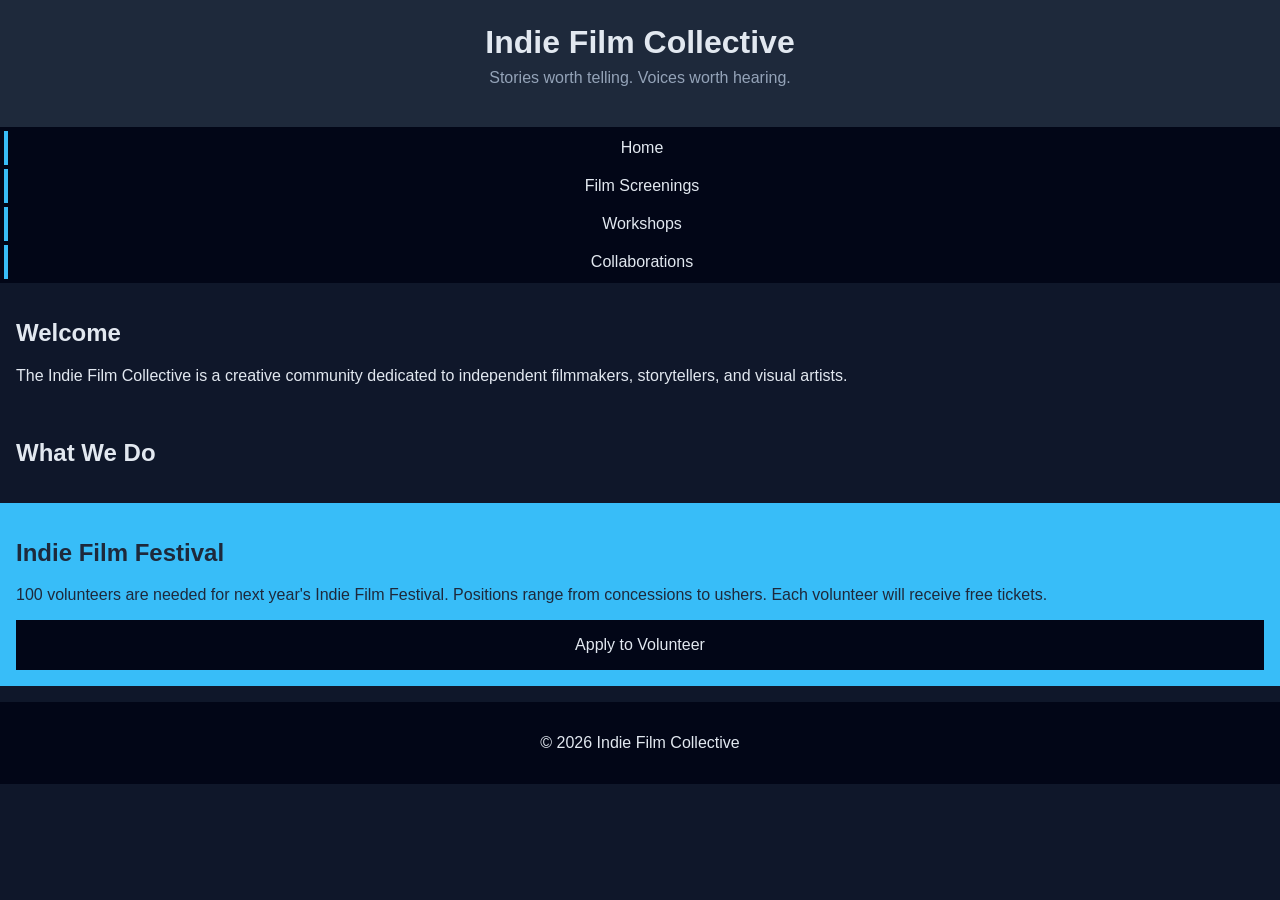
==== index.html @ ce80f1ba "added new pages - moved some content from home page to new, dedicated pages" ====
<!DOCTYPE html>
<html lang="en">
<head>
    <meta charset="UTF-8">
    <meta name="viewport" content="width=device-width, initial-scale=1.0">
    <title>Indie Film Collective</title>
    <link rel="stylesheet" href="styles.css">
</head>

<body>
<!-- Copy and paste this header in each new page -->
<header>
    <h1>Indie Film Collective</h1>
    <p>Stories worth telling. Voices worth hearing.</p>
</header>
<!-- Update these hrefs to relative links to their new pages and copy and paste in each new page -->
<nav>
    <ul>
        <li><a href="index.html">Home</a></li>
        <li><a href="screenings.html">Film Screenings</a></li>
        <li><a href="workshops.html">Workshops</a></li>
        <li><a href="collaborations.html">Collaborations</a></li>
    </ul>
</nav>
<main>
    <!-- This section stays on the homepage -->
    <section>
        <h2>Welcome</h2>
        <p>The Indie Film Collective is a creative community dedicated to independent filmmakers, storytellers, and visual artists.</p>
        <img src="images/filmmaker.jpg" width="500" alt="">
    </section>
    <section> <!-- This section can be deleted from the homepage. It will not be copied to a new page -->
        <h2>What We Do</h2>
        <div class="card-row">
            <!-- Transfer this section the the new screenings page -->
            
            <!-- Transfer this section the the new workshops page -->
                       
            <!-- Transfer this section the the new collaborations page -->
            
        </div>
    </section>
</main>
<!--Copy this aside in each new page-->
<aside>
    <h2>Indie Film Festival</h2>
    <p>100 volunteers are needed for next year's Indie Film Festival. Positions range from concessions to ushers. Each volunteer will receive free tickets.</p>
    <a href="#">Apply to Volunteer</a>
</aside>
<!--Copy this footer in each new page-->
<footer>
    <p>&copy; 2026 Indie Film Collective</p>
</footer>
</body>
</html>
---- styles.css ----
/* CSS by Christina Carrasquilla, iteration by Ellen Gabis */

/* ===== Color Palette ===== 

    backgound: #0f172a;
    nav-footer: #020617;
    card: #1e293b;
    text-main: #e2e8f0;
    text-muted: #94a3b8;
    accent: #38bdf8;
}
*/

/* ===== GLOBAL (Base) Styles ===== */
body {
    font-family: Helvetica, Arial, sans-serif;
    margin: 0;
    background-color: #0f172a;
    color: #e2e8f0;
    min-width:500px;
    display:grid;
    grid-template-columns:1fr;
}

header {
    background-color: #1e293b;
    text-align: center;
    padding: 1.5rem;
}

header h1 {
    margin: 0;
}

header p {
    margin-top: 0.5rem;
    color: #94a3b8;
}

nav {
    background-color: #020617;
}

nav ul {
    list-style: none;
    margin: 0;
    padding: 0;
}

nav a {
    color: #e2e8f0;
    text-decoration: none;
    padding: 0.5rem;
    display: block;
    border-left: 4px solid #38bdf8;
    margin: .25rem;
}

nav a:hover {
    background-color: #334155;
}

main {
    padding: 1rem;
}

img {
    width:100%;
}

#screenings, #workshops, #collaborations {
    background-color: #1e293b;
    padding: 1rem;
    padding: 1rem;
    border-left: 4px solid #38bdf8;
}

aside {
    background-color: #38bdf8;
    color: #1e293b;
    padding: 1rem;
    padding: 1rem;
}

a {
    display:block;
    background-color:#020617;
    color:#e2e8f0;
    padding:1rem 2rem;
    text-decoration:none;
    text-align:center;
}
a:hover {
    color:#020617;
    background-color:#e2e8f0;
}

footer {
    background-color: #020617;
    text-align: center;
    padding: 1rem;
    margin-top: 1rem;
}

/* ===== Media Query (Medium) ===== */
/* write a media query for a screen with at least 800px */
/* change the body's grid template to 1fr 300px */
/* target the header, nav, and footer and style their grid-column to 1/-1 */
/* target the nav and display it flex, spaceed around */
/* target the .card-row to display flex */
/* target the sections in .card-row witha width for 30% */
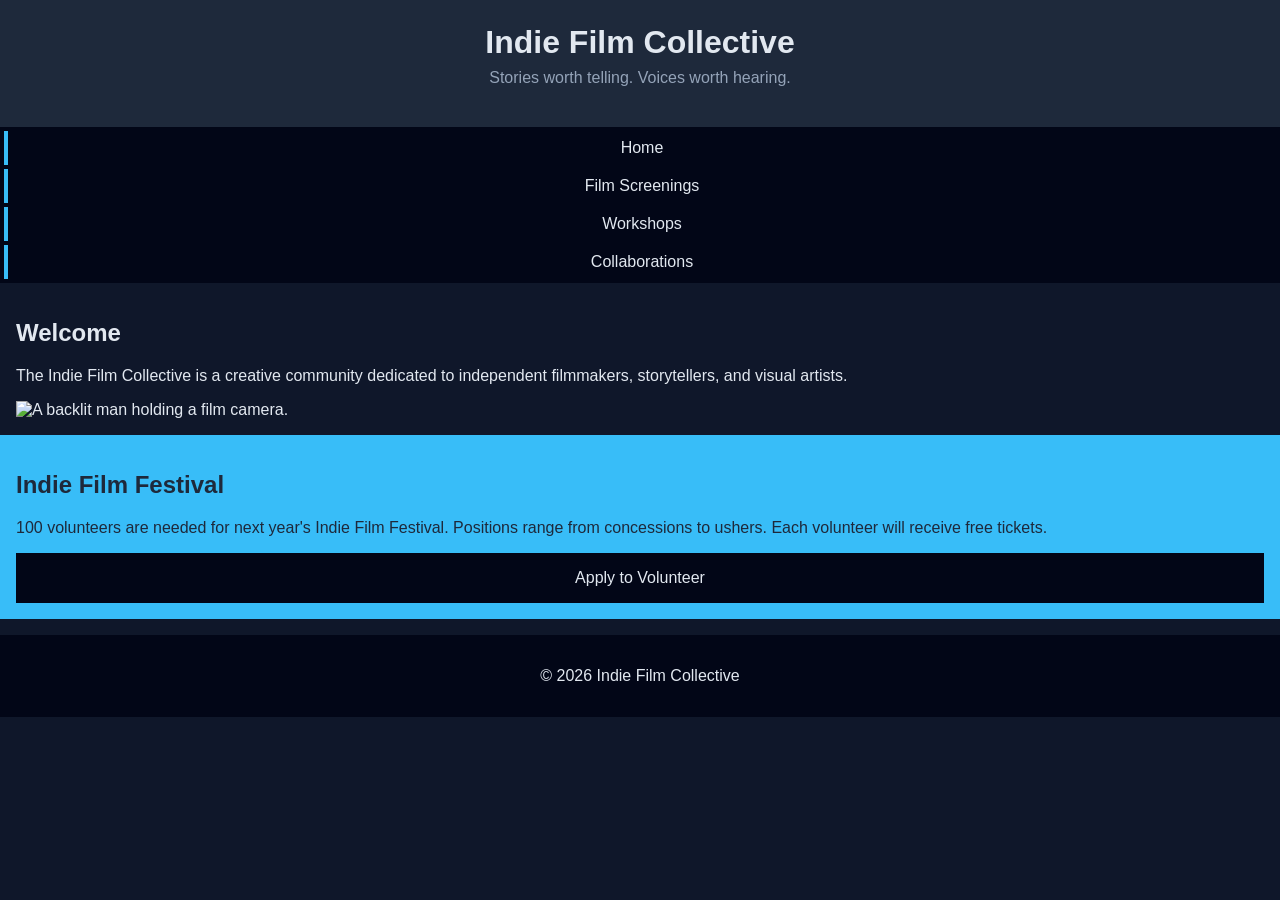
==== commit 78eea091: "html iteration - added more content to pages - alt text added to images" ====
--- a/index.html
+++ b/index.html
@@ -6,14 +6,11 @@
     <title>Indie Film Collective</title>
     <link rel="stylesheet" href="styles.css">
 </head>
-
 <body>
-<!-- Copy and paste this header in each new page -->
 <header>
     <h1>Indie Film Collective</h1>
     <p>Stories worth telling. Voices worth hearing.</p>
 </header>
-<!-- Update these hrefs to relative links to their new pages and copy and paste in each new page -->
 <nav>
     <ul>
         <li><a href="index.html">Home</a></li>
@@ -23,31 +20,17 @@
     </ul>
 </nav>
 <main>
-    <!-- This section stays on the homepage -->
     <section>
         <h2>Welcome</h2>
         <p>The Indie Film Collective is a creative community dedicated to independent filmmakers, storytellers, and visual artists.</p>
-        <img src="images/filmmaker.jpg" width="500" alt="">
-    </section>
-    <section> <!-- This section can be deleted from the homepage. It will not be copied to a new page -->
-        <h2>What We Do</h2>
-        <div class="card-row">
-            <!-- Transfer this section the the new screenings page -->
-            
-            <!-- Transfer this section the the new workshops page -->
-                       
-            <!-- Transfer this section the the new collaborations page -->
-            
-        </div>
+        <img src="images/filmmaker.jpg" width="500" alt="A backlit man holding a film camera.">
     </section>
 </main>
-<!--Copy this aside in each new page-->
 <aside>
     <h2>Indie Film Festival</h2>
     <p>100 volunteers are needed for next year's Indie Film Festival. Positions range from concessions to ushers. Each volunteer will receive free tickets.</p>
     <a href="#">Apply to Volunteer</a>
 </aside>
-<!--Copy this footer in each new page-->
 <footer>
     <p>&copy; 2026 Indie Film Collective</p>
 </footer>
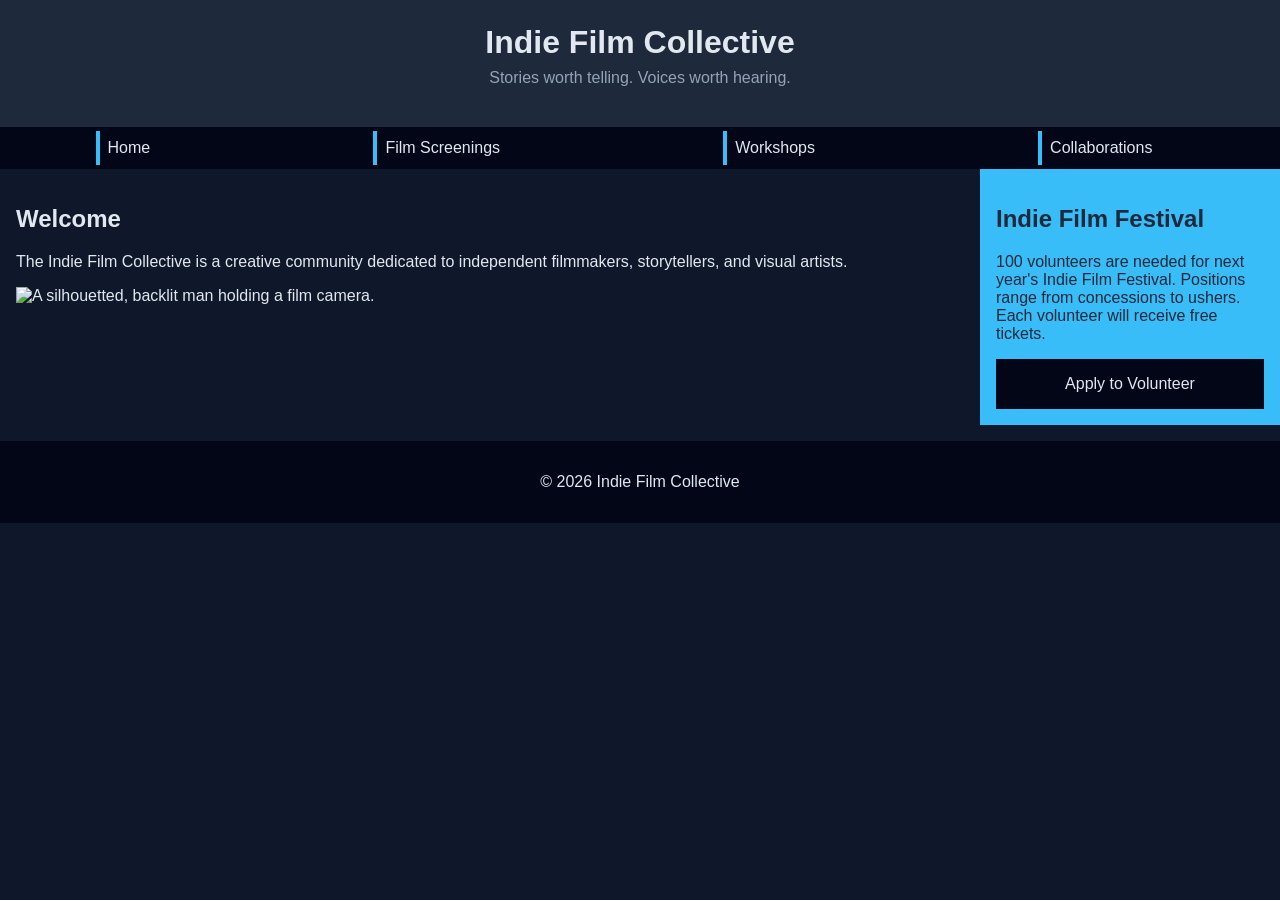
==== commit c2b8bdf0: "responsive css added - also included: minor html adjustments to layout - readme updated, now include" ====
--- a/index.html
+++ b/index.html
@@ -23,7 +23,7 @@
     <section>
         <h2>Welcome</h2>
         <p>The Indie Film Collective is a creative community dedicated to independent filmmakers, storytellers, and visual artists.</p>
-        <img src="images/filmmaker.jpg" width="500" alt="A backlit man holding a film camera.">
+        <img src="images/filmmaker.jpg" width="500" alt="A silhouetted, backlit man holding a film camera.">
     </section>
 </main>
 <aside>
@@ -35,4 +35,4 @@
     <p>&copy; 2026 Indie Film Collective</p>
 </footer>
 </body>
-</html>+</html>
--- a/styles.css
+++ b/styles.css
@@ -2,7 +2,7 @@
 
 /* ===== Color Palette ===== 
 
-    backgound: #0f172a;
+    background: #0f172a;
     nav-footer: #020617;
     card: #1e293b;
     text-main: #e2e8f0;
@@ -102,10 +102,39 @@
     margin-top: 1rem;
 }
 
+p a {
+    display:inline;
+    padding: 0px;
+    background-color:#1e293b;
+    color:#38bdf8;
+}
+
 /* ===== Media Query (Medium) ===== */
+@media screen and (min-width: 800px) {
+    body {
+        grid-template-columns: 1fr 300px;
+    }
+    header, nav, footer {
+        grid-column: 1/-1;
+    }
+    nav ul {
+        display: flex;
+        justify-content: space-around;
+    }
+    nav a {
+        padding-right: 2rem; /* Makes the buttons easier to hit on larger screens */
+    }
+    .card-row {
+        display: flex;
+    }
+    .card-row section {
+        width: 30%;
+    }
+}
+
 /* write a media query for a screen with at least 800px */
 /* change the body's grid template to 1fr 300px */
 /* target the header, nav, and footer and style their grid-column to 1/-1 */
-/* target the nav and display it flex, spaceed around */
+/* target the nav and display it flex, spaced around */
 /* target the .card-row to display flex */
-/* target the sections in .card-row witha width for 30% */+/* target the sections in .card-row with a width for 30% */
